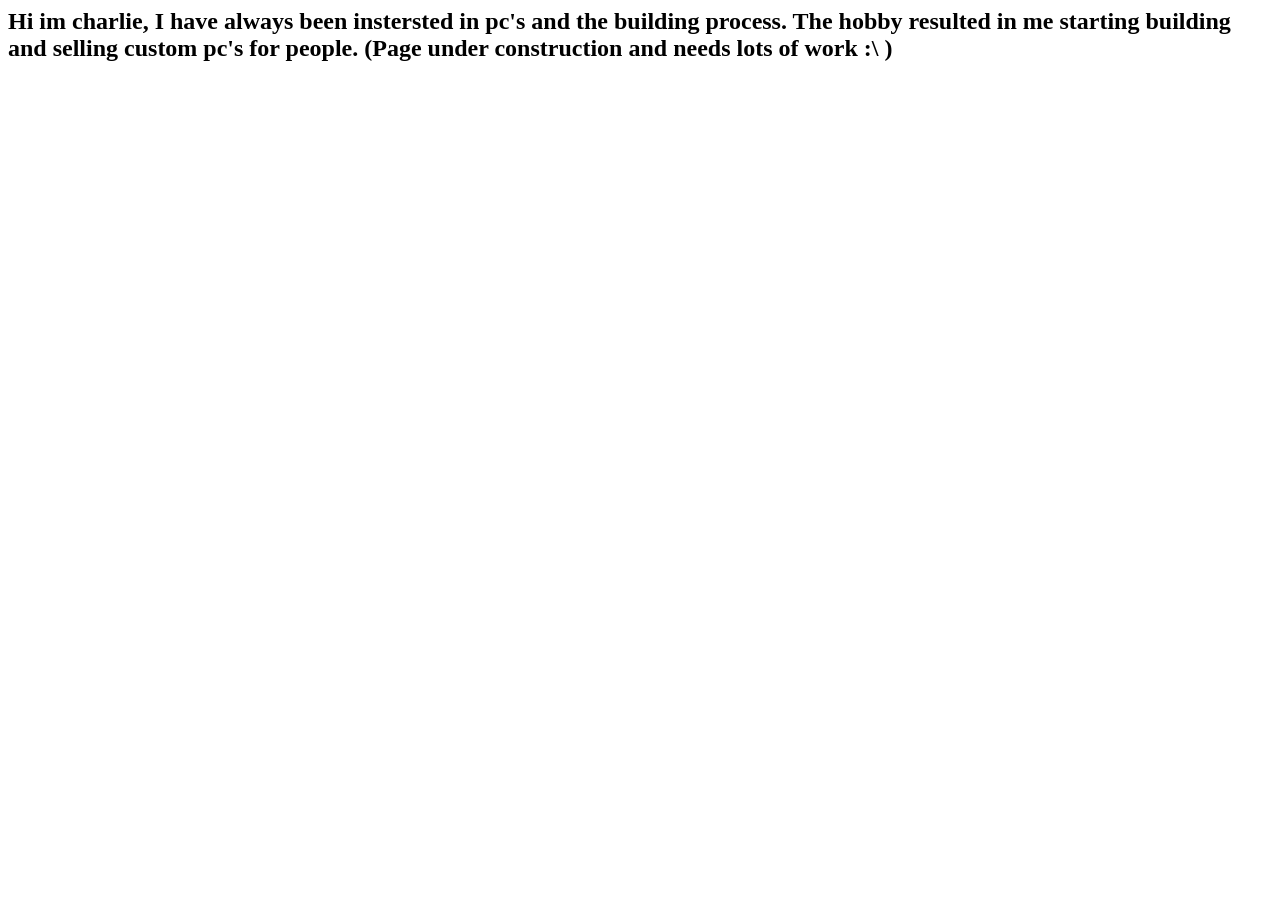
==== about_me.html @ de1bac0a "Add files via upload" ====
<html><head><title>About Me</title></head><body><h2>Hi im charlie, I have always been instersted in pc's and the building process.
    The hobby resulted in me starting building and selling custom pc's for people.
 (Page under construction and needs lots of work :\ )
    
</h2></html>
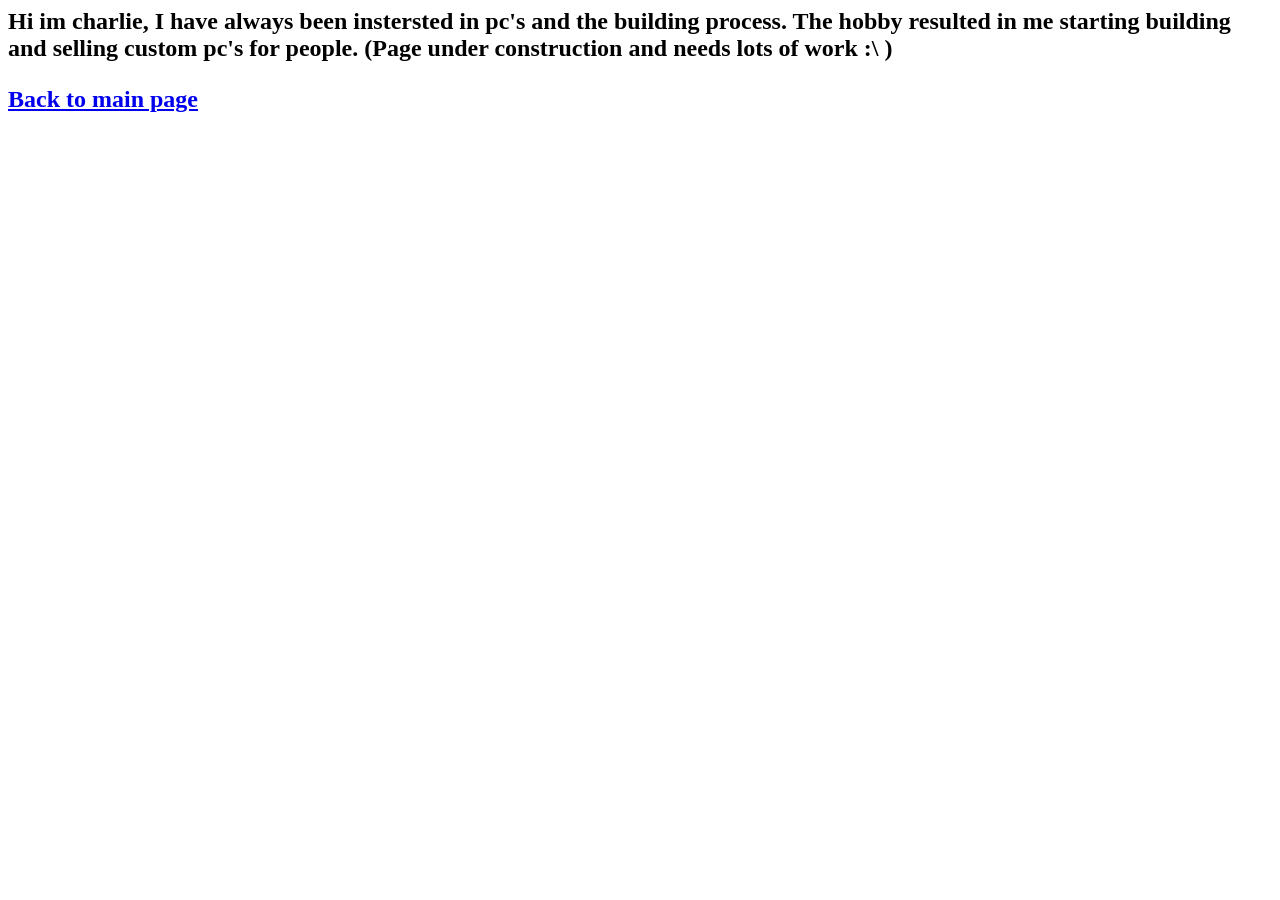
==== commit 0d1b316f: "Add files via upload" ====
--- a/about_me.html
+++ b/about_me.html
@@ -1,5 +1,5 @@
 <html><head><title>About Me</title></head><body><h2>Hi im charlie, I have always been instersted in pc's and the building process.
     The hobby resulted in me starting building and selling custom pc's for people.
  (Page under construction and needs lots of work :\ )
-    
+    <p><a href="index.html">Back to main page</a></p>
 </h2></html>
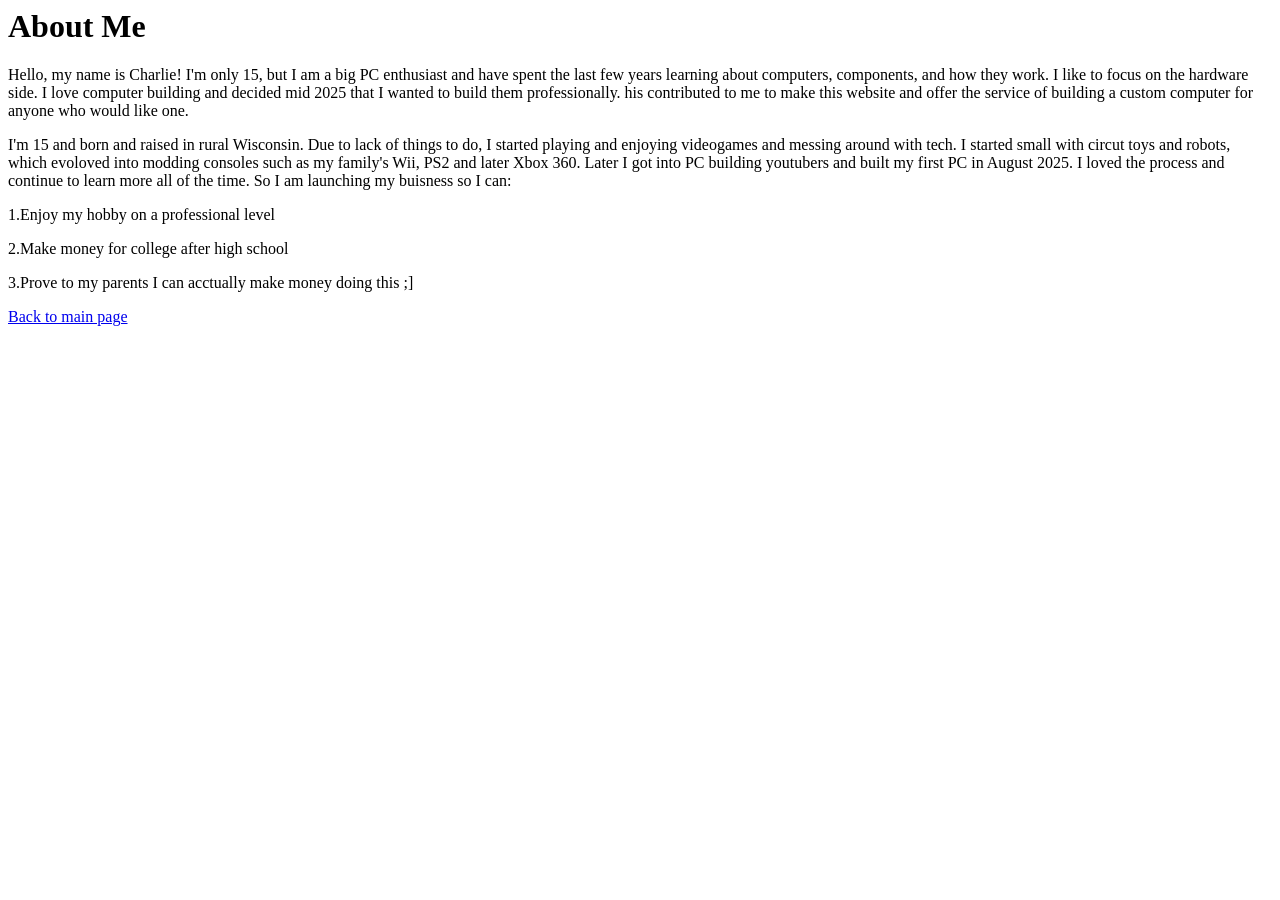
==== commit 2a82840e: "Add files via upload" ====
--- a/about_me.html
+++ b/about_me.html
@@ -1,5 +1,18 @@
-<html><head><title>About Me</title></head><body><h2>Hi im charlie, I have always been instersted in pc's and the building process.
-    The hobby resulted in me starting building and selling custom pc's for people.
- (Page under construction and needs lots of work :\ )
-    <p><a href="index.html">Back to main page</a></p>
+<html><head><title>About Me</title></head><body>
+<h1>About Me</h1>
+    <p>Hello, my name is Charlie! I'm only 15, but I am a big PC enthusiast and have spent the last few years
+         learning about computers, components, and how they work. I like to focus on the hardware side.
+        I love computer building and decided mid 2025 that I wanted to build them professionally.
+     his contributed to me to make this website and offer the service of building a custom computer for anyone who would like one.
+    </p>
+<p>I'm 15 and born and raised in rural Wisconsin. Due to lack of things to do, I started playing and 
+    enjoying videogames and messing around with tech. I started small with circut toys and robots,
+    which evoloved into modding consoles such as my family's Wii, PS2 and later Xbox 360. Later I 
+    got into PC building youtubers and built my first PC in August 2025. I loved the process and 
+    continue to learn more all of the time. So I am launching my buisness so I can:
+</p>
+<p>1.Enjoy my hobby on a professional level</p>
+<p>2.Make money for college after high school</p>
+<p>3.Prove to my parents I can acctually make money doing this ;]</p> 
+   <p> <a href="index.html">Back to main page</a></p>
 </h2></html>
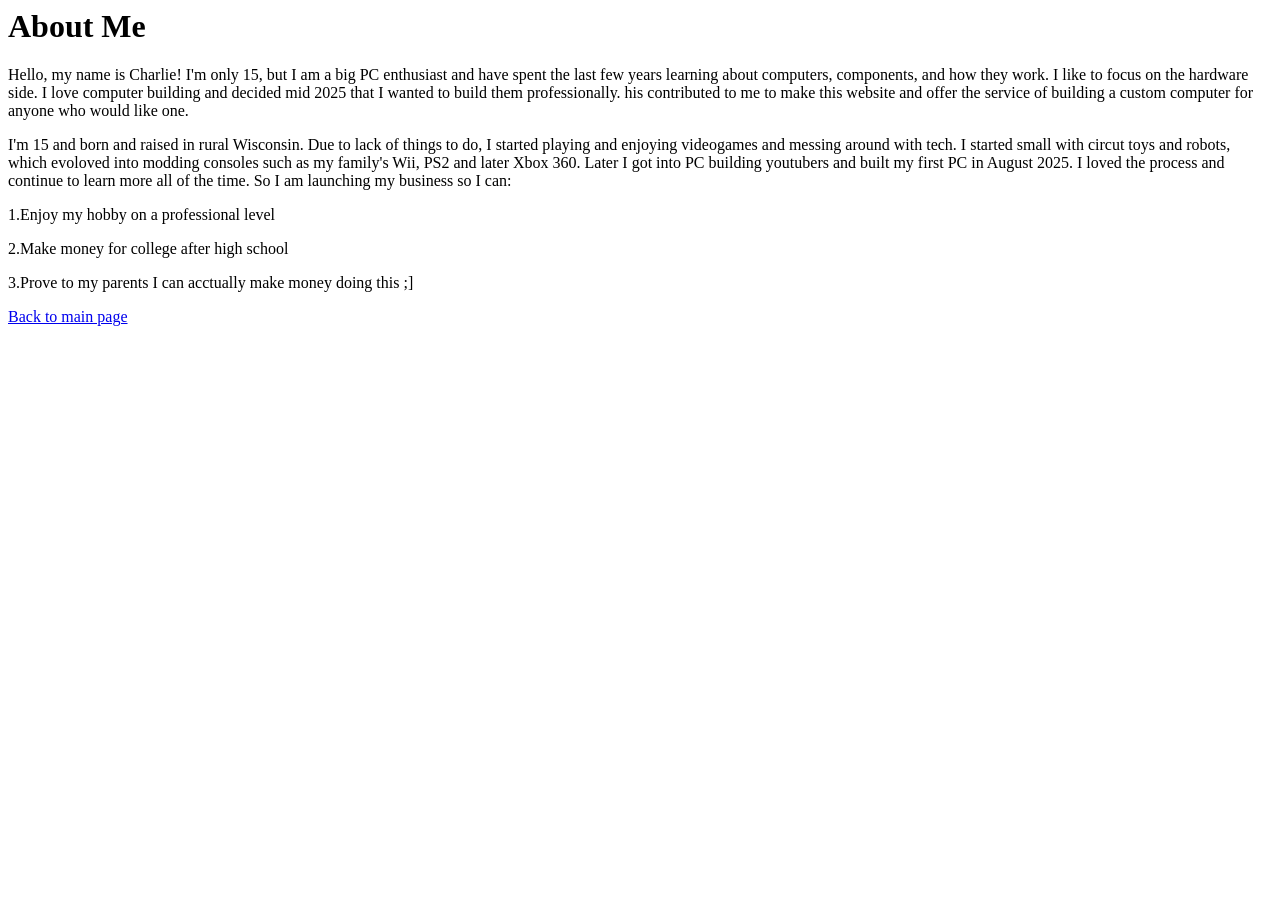
==== commit 4b939846: "Add files via upload" ====
--- a/about_me.html
+++ b/about_me.html
@@ -9,7 +9,7 @@
     enjoying videogames and messing around with tech. I started small with circut toys and robots,
     which evoloved into modding consoles such as my family's Wii, PS2 and later Xbox 360. Later I 
     got into PC building youtubers and built my first PC in August 2025. I loved the process and 
-    continue to learn more all of the time. So I am launching my buisness so I can:
+    continue to learn more all of the time. So I am launching my business so I can:
 </p>
 <p>1.Enjoy my hobby on a professional level</p>
 <p>2.Make money for college after high school</p>
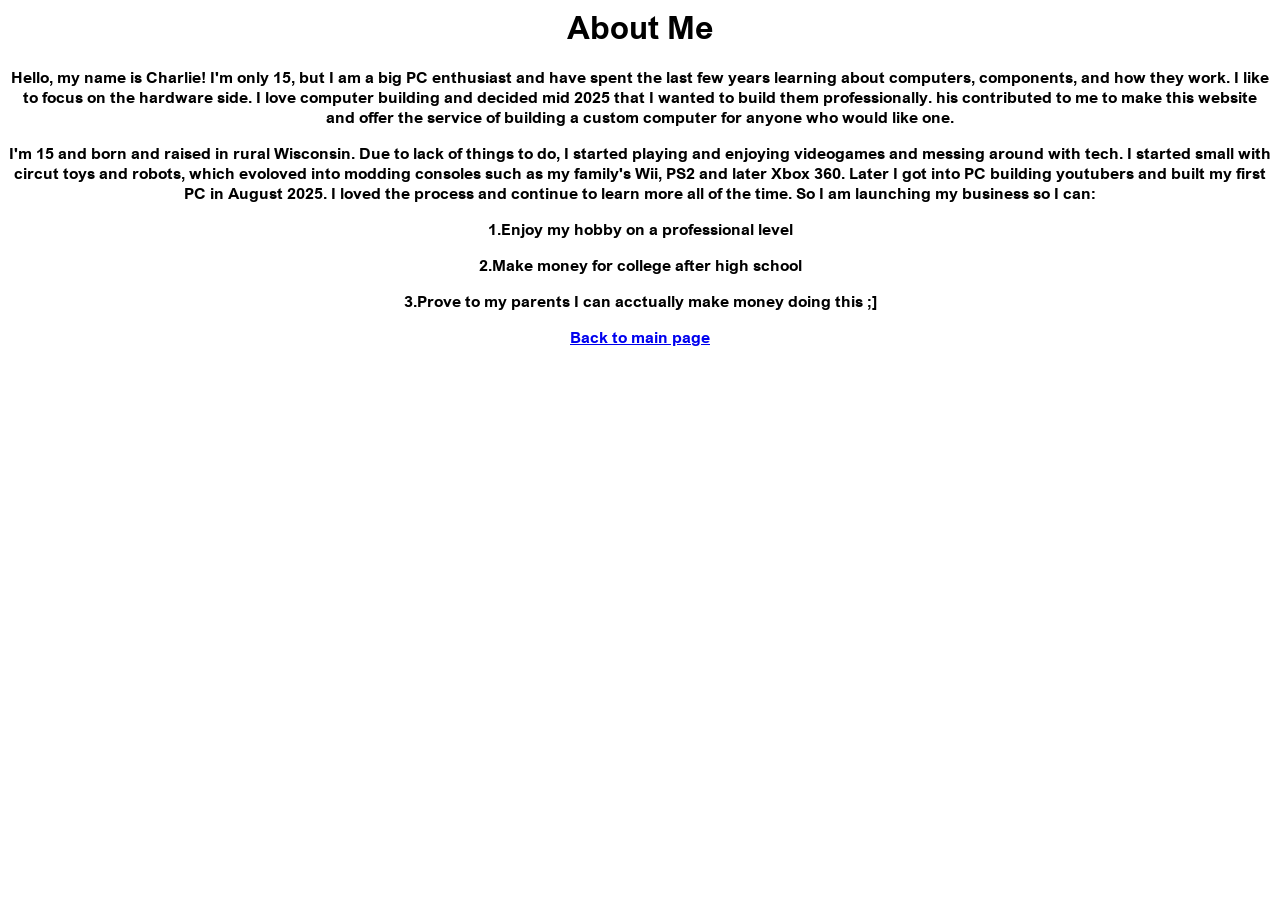
==== commit f0279a7e: "Add files via upload" ====
--- a/about_me.html
+++ b/about_me.html
@@ -1,4 +1,8 @@
-<html><head><title>About Me</title></head><body>
+<html><head>
+    
+     <link rel="stylesheet" href="styles.css">
+<link href="https://db.onlinewebfonts.com/c/9caf965400ad4def18b1100102b5b81e?family=Arial+Nova+Bold" rel="stylesheet"> 
+</head><body><title>About Me</title>
 <h1>About Me</h1>
     <p>Hello, my name is Charlie! I'm only 15, but I am a big PC enthusiast and have spent the last few years
          learning about computers, components, and how they work. I like to focus on the hardware side.
@@ -15,4 +19,4 @@
 <p>2.Make money for college after high school</p>
 <p>3.Prove to my parents I can acctually make money doing this ;]</p> 
    <p> <a href="index.html">Back to main page</a></p>
-</h2></html>+</h2></body></html>
--- a/styles.css
+++ b/styles.css
@@ -0,0 +1,12 @@
+@font-face {
+  font-family: 'Arial Nova Bold';
+  src: url('fonts/Arial\ Nova\ Bold.woff2') format('woff2'),
+       url('fonts/Arial\ Nova\ Bold.woff') format('woff');
+  font-weight: normal;
+  font-style: normal;
+  font-display: swap;
+}
+body {
+    text-align: center;
+    font-family: 'Arial Nova Bold';
+}
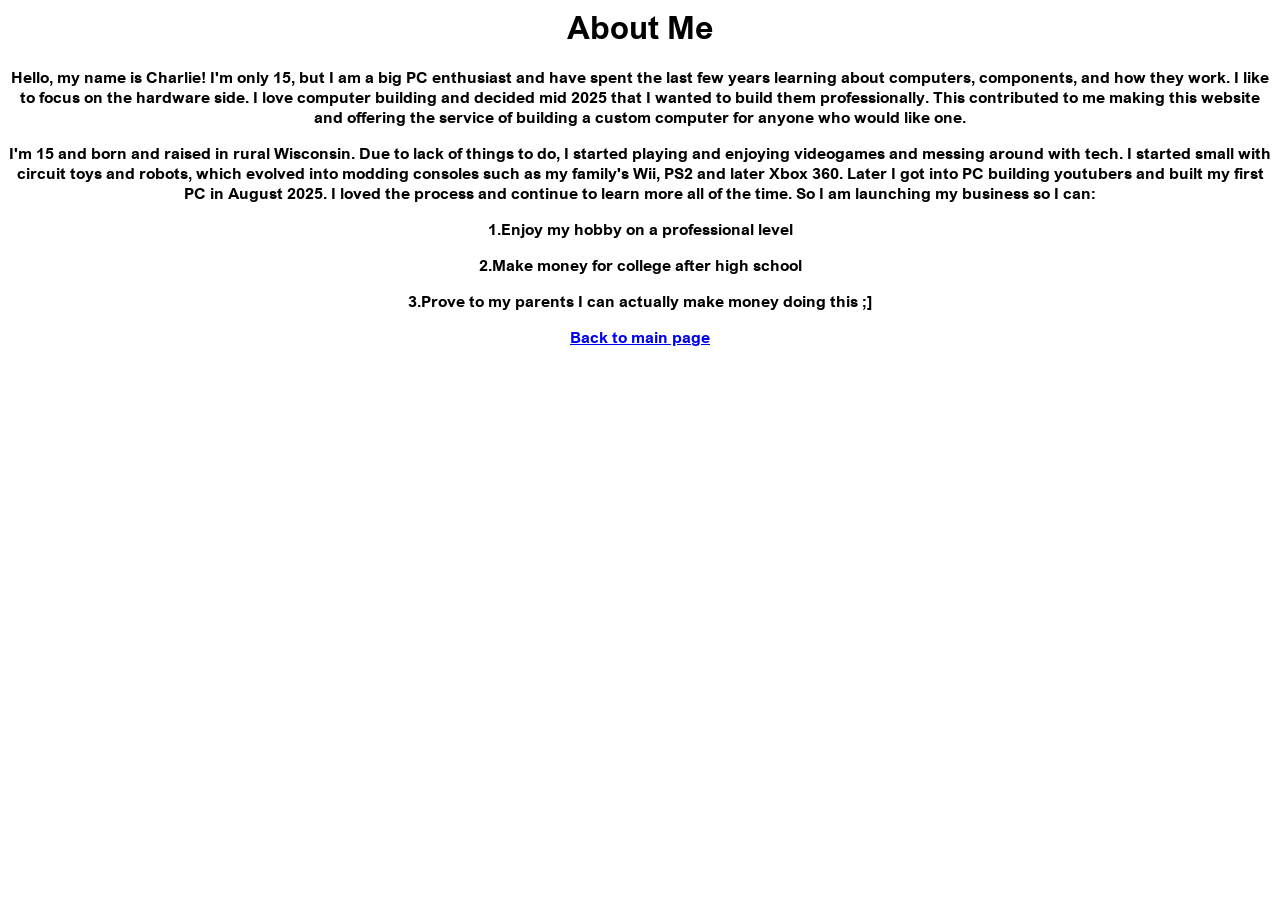
==== commit 01bd2c96: "Add files via upload" ====
--- a/about_me.html
+++ b/about_me.html
@@ -1,22 +1,22 @@
 <html><head>
-    
-     <link rel="stylesheet" href="styles.css">
-<link href="https://db.onlinewebfonts.com/c/9caf965400ad4def18b1100102b5b81e?family=Arial+Nova+Bold" rel="stylesheet"> 
+  
+    <link rel="stylesheet" href="styles.css">
+<link href="https://db.onlinewebfonts.com/c/9caf965400ad4def18b1100102b5b81e?family=Arial+Nova+Bold" rel="stylesheet">
 </head><body><title>About Me</title>
 <h1>About Me</h1>
-    <p>Hello, my name is Charlie! I'm only 15, but I am a big PC enthusiast and have spent the last few years
-         learning about computers, components, and how they work. I like to focus on the hardware side.
-        I love computer building and decided mid 2025 that I wanted to build them professionally.
-     his contributed to me to make this website and offer the service of building a custom computer for anyone who would like one.
-    </p>
-<p>I'm 15 and born and raised in rural Wisconsin. Due to lack of things to do, I started playing and 
-    enjoying videogames and messing around with tech. I started small with circut toys and robots,
-    which evoloved into modding consoles such as my family's Wii, PS2 and later Xbox 360. Later I 
-    got into PC building youtubers and built my first PC in August 2025. I loved the process and 
-    continue to learn more all of the time. So I am launching my business so I can:
+   <p>Hello, my name is Charlie! I'm only 15, but I am a big PC enthusiast and have spent the last few years
+        learning about computers, components, and how they work. I like to focus on the hardware side.
+       I love computer building and decided mid 2025 that I wanted to build them professionally.
+    This contributed to me making this website and offering the service of building a custom computer for anyone who would like one.
+   </p>
+<p>I'm 15 and born and raised in rural Wisconsin. Due to lack of things to do, I started playing and
+   enjoying videogames and messing around with tech. I started small with circuit toys and robots,
+   which evolved into modding consoles such as my family's Wii, PS2 and later Xbox 360. Later I
+   got into PC building youtubers and built my first PC in August 2025. I loved the process and
+   continue to learn more all of the time. So I am launching my business so I can:
 </p>
 <p>1.Enjoy my hobby on a professional level</p>
 <p>2.Make money for college after high school</p>
-<p>3.Prove to my parents I can acctually make money doing this ;]</p> 
-   <p> <a href="index.html">Back to main page</a></p>
-</h2></body></html>+<p>3.Prove to my parents I can actually make money doing this ;]</p>
+  <p> <a href="index.html">Back to main page</a></p>
+</h2></body></html>
